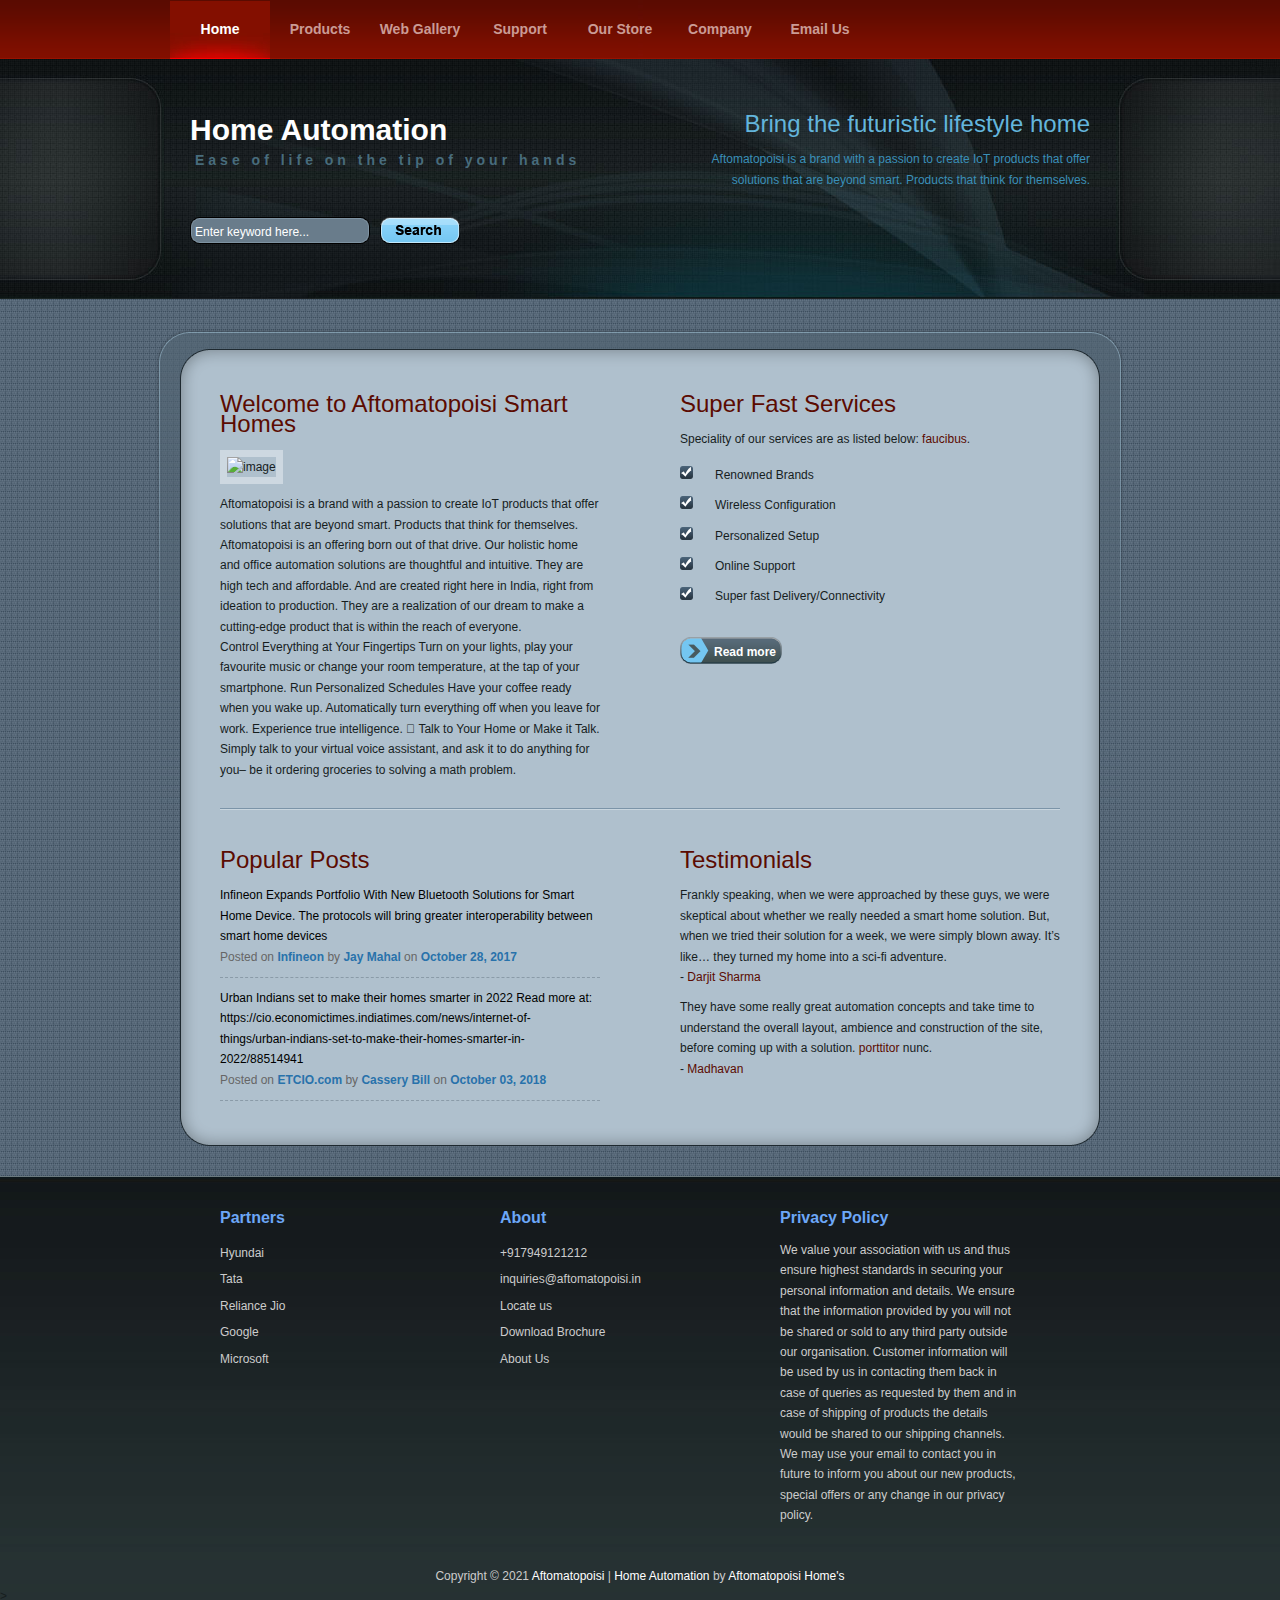
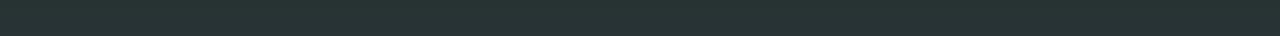
==== index.html @ b82d3a2f "Update index.html" ====
<!DOCTYPE html PUBLIC "-//W3C//DTD XHTML 1.0 Transitional//EN" "http://www.w3.org/TR/xhtml1/DTD/xhtml1-transitional.dtd">
<html xmlns="http://www.w3.org/1999/xhtml">
<head>
<meta http-equiv="Content-Type" content="text/html; charset=utf-8" />
<title>Smart Home Automation</title>
<meta name="keywords" content="free css templates, grid system" />
<meta name="description" content="Home Automation makes you're everyday life easier!" />
<link href="templatemo_style.css" rel="stylesheet" type="text/css" />
<script language="javascript" type="text/javascript">
function clearText(field)
{
    if (field.defaultValue == field.value) field.value = '';
    else if (field.value == '') field.value = field.defaultValue;
}
</script>
</head>
<body>
<div id="templatemo_menu">
    <ul>
        <li><a href="#" class="current">Home</a></li>
        <li><a href="http://www.templatemo.com/page/1" target="_parent">Products</a></li>
        <li><a href="success.html" target="_parent">Web Gallery</a></li>
        <li><a href="success.html" target="_parent">Support</a></li>
        <li><a href="success.html" target="_parent">Our Store</a></li>
        <li><a href="#">Company</a></li>
        <li><a href="#">Email Us</a></li>
    </ul>    	

</div> <!-- end of templatemo_menu -->

<div id="templatemo_site_title_bar_wrapper">

	<div id="templatemo_site_title_bar">
    
    	<div class="site_title_left">
    
            <div id="site_title">
                <h1><a href="#">Home Automation
                	<span>Ease of life on the tip of your hands</span></a>
                </h1>
          </div>
            
            <div id="search_box">
                <form action="#" method="get">
                    <input type="text" value="Enter keyword here..." name="q" size="10" id="searchfield" title="searchfield" onfocus="clearText(this)" onblur="clearText(this)" />
                    <input type="submit" name="Search" value="" alt="Search" id="searchbutton" title="Search" />
                </form>
           </div>
        
        </div>
        
        <div class="site_title_right">
        	
            <h2><a href="#">Bring the futuristic lifestyle home</a></h2>
            <p>Aftomatopoisi is a brand with a passion to create IoT products that offer solutions that are beyond smart. Products that think for themselves. </p>   	
        </div>
    
    </div> <!-- end of templatemo_site_title_bar -->

</div> <!-- end of templatemo_site_title_bar_wrapper -->

<div id="templatemo_content_wrapper_outter">

	<div id="templatemo_content_wrapper_inner">
    	
        <div id="templatemo_content_top"></div>
        
        <div id="templatemo_content">
        
        	<div class="section_w860">	
          		<div class="section_w380 float_l">
                    <h2>Welcome to Aftomatopoisi Smart Homes</h2>
                    <div class="image_wrapper_01"><img src="templatemo_image_01.jpg" alt="image" width="350" height="150" /></div>
                    <p>Aftomatopoisi is a brand with a passion to create IoT products that offer solutions that are beyond smart. Products that think for themselves. Aftomatopoisi is an offering born out of that drive. Our holistic home and office automation solutions are thoughtful and intuitive.
They are high tech and affordable. And are created right here in India, right from ideation to production. They are a realization of our dream to make a cutting-edge product that is within the reach of everyone.</p>
                  <p>Control Everything at Your Fingertips
Turn on your lights, play your favourite music or change your room temperature, at the tap of your smartphone.

Run Personalized Schedules
Have your coffee ready when you wake up. Automatically turn everything off when you leave for work. Experience true intelligence.
			  
Talk to Your Home or Make it Talk.
Simply talk to your virtual voice assistant, and ask it to do anything for you– be it ordering groceries to solving a math problem.</p>
       		  </div>
  <div class="section_w380 float_r">
                    <h2>Super Fast Services</h2>
                    <p> Speciality of our services are as listed below: <a href="#">faucibus</a>.</p>
<ul class="service">
                      <li>Renowned Brands</li>
                      <li>Wireless Configuration</li>
                      <li>Personalized Setup </li>
                      <li>Online Support </li>
                      <li>Super fast Delivery/Connectivity</li>
       	  </ul>
                    
                  <div class="cleaner_h20"></div>
          <div class="button_01"><a href="#">Read more</a></div>
                </div>
			</div>    
            
            <div class="cleaner_h30 divider"></div>
            <div class="cleaner_h30"></div>
            
            <div class="section_w860">
            
            	<div class="section_w380 float_l">
                
                	<h2>Popular Posts</h2>
                    
                    <div class="news_box">
                        <a href="#">Infineon Expands Portfolio With New Bluetooth Solutions for Smart Home Device.
				The protocols will bring greater interoperability between smart home devices </a>
                        <p class="post_info">Posted on <a href="#">Infineon</a> by <a href="#">Jay Mahal</a> on <strong>October 28, 2017</strong></p>
                    </div>
                    
                    <div class="news_box">
                        <a href="#">Urban Indians set to make their homes smarter in 2022
		Read more at:
https://cio.economictimes.indiatimes.com/news/internet-of-things/urban-indians-set-to-make-their-homes-smarter-in-2022/88514941</a>
                        <p class="post_info">Posted on <a href="#">ETCIO.com</a> by <a href="#">Cassery Bill</a> on <strong>October 03, 2018</strong></p>
                    </div>
                	
                </div>
                
                <div class="section_w380 float_r">
                
                	<h2>Testimonials</h2>
                    
                    <p>Frankly speaking, when we were approached by these guys, we were skeptical about whether we really needed a smart home solution. But, when we tried their solution for a week, we were simply blown away. It’s like… they turned my home into a sci-fi adventure.</p>
                - <a href= "success.html" target="_parent">Darjit Sharma</a>
                  	
                    <div class="cleaner_h10"></div>
                    
                    <p>They have some really great automation concepts and take time to understand the overall layout, ambience and construction of the site, before coming up with a solution. <a href="#">porttitor</a> nunc.</p>
              - <a href="success.html" target="_parent">Madhavan</a></div>
            
            </div>
            
            <div class="cleaner"></div>        
        </div>
        
        <div id="templatemo_content_bottom"></div>
        
    </div> <!-- end of templatemo_content_wrapper_inner -->

</div> <!-- end of templatemo_content_wrapper_outter -->

<div id="templatemo_footer_wrapper">

<div id="templatemo_footer">

    <div class="section_w280">
        
        <h3>Partners</h3>
        
        <div class="sub_content">
            
            <ul class="footer_list">
                <li><a href="success.html" target="_parent">Hyundai</a></li>
                <li><a href="success.html" target="_parent">Tata</a></li>
                <li><a href="success.html" target="_parent">Reliance Jio</a></li>
                <li><a href="success.html" target="_parent">Google</a></li>
                <li><a href="success.html" target="_parent">Microsoft</a></li>              
            </ul>
            
        </div>
        
    </div>
    
    <div class="section_w280">
        
        <h3>About</h3>
        
        <div class="sub_content">
        
            <ul class="footer_list">
                <li><a href="#">+917949121212</a></li>
                <li><a href="#">inquiries@aftomatopoisi.in</a></li>
                <li><a href="#">Locate us</a></li>
                <li><a href="#">Download Brochure</a></li>
                <li><a href="#">About Us</a></li>
            </ul>
        
        </div>
        
    </div>
    
    <div class="section_w280">
        
        <h3>Privacy Policy</h3>
        
        <div class="sub_content">
            <p>We value your association with us and thus ensure highest standards in securing your personal information and details. We ensure that the information provided by you will not be shared or sold to any third party outside our organisation. Customer information will be used by us in contacting them back in case of queries as requested by them and in case of shipping of products the details would be shared to our shipping channels. We may use your email to contact you in future to inform you about our new products, special offers or any change in our privacy policy.</p>
        </div>
        
    </div>
    
    <div class="cleaner_h40"></div>
    
    <center>
        Copyright © 2021 <a href="#">Aftomatopoisi</a> | 
        <a href="success.html" target="_parent">Home Automation</a> by <a href="Success.html" target="_parent">Aftomatopoisi Home's</a>
    </center>

</div> <!-- end of footer -->>
</html>
---- templatemo_style.css ----
/*
Credit: http://www.templatemo.com
*/

body {
	margin: 0;
	padding: 0;
	line-height: 1.7em;
	font-family: "Trebuchet MS", Arial, Helvetica, sans-serif;
	font-size: 12px;
	color: #161d1e;
    background: #566977 url(images/templatemo_body_top.png) repeat-x top;
}

a:link, a:visited { color: #5b0b01; text-decoration: none; font-weight: normal; } 
a:active, a:hover { color: #CC00FF; text-decoration: underline; }

p { margin: 0px; padding: 0px; }

img { margin: 0px; padding: 0px; border: none; }

.float_l {
	float: left;
}

.float_r {
	float: right;
}

.divider {
	background: url(images/divider.jpg) repeat-x bottom;
}

.cleaner { clear: both; width: 100%; height: 0px; font-size: 0px;  }

.cleaner_h10 { clear: both; width:100%; height: 10px; }
.cleaner_h20 { clear: both; width:100%; height: 20px; }
.cleaner_h30 { clear: both; width:100%; height: 30px; }
.cleaner_h40 { clear: both; width:100%; height: 40px; }
.cleaner_h50 { clear: both; width:100%; height: 50px; }
.cleaner_h60 { clear: both; width:100%; height: 60px; }

.button_01 a{
	display: block;
	width: 70px;
	height: 22px;
	padding: 5px 2px 0 30px;
	
	color: #ffffff;
	font-size: 12px;
	font-weight: bold;
	text-align: center;
	text-decoration: none;
	background: url(images/templatemo_button_01.png) no-repeat;
}

.button_01 a:hover {
	color: #ffffff;
	background: url(images/templatemo_button_01_hover.png) no-repeat;
}

h2 {
	margin: 0 0 5px 0;
	padding: 10px 0;
	font-size: 24px;
	font-weight: normal;
	color: #5b0b01;
}

h3 {
	margin: 0	;
	padding: 2px 0;
	font-size: 18px;
	font-weight: normal;
	color: #000000;
}

/* menu */

#templatemo_menu {
	width: 940px;
	height: 59px;
	margin: 0 auto;
	padding: 0 40px;
	background: url(images/templatemo_menu_bg.jpg) no-repeat center top;
}

#templatemo_menu ul {
	float: left;
	margin: 0px;
	padding: 0px;
	list-style: none;
}

#templatemo_menu ul li{
	padding: 0px;
	margin: 0px;
	display: inline;
}

#templatemo_menu ul li a{
	position: relative;
	float: left;
	width: 100px;
	display: block;
	height: 40px;
	padding: 19px 0 0 0;
	text-align: center;
	font-size: 14px;
	text-decoration: none;
	color: #ca9b95;	
	font-weight: bold;
	outline: none;
}

#templatemo_menu li a:hover, #templatemo_menu li .current{
	color: #ffffff;
	background: url(images/templatemo_menu_hover.jpg) no-repeat center bottom;
}

/* end of menu */

/* site title */

#templatemo_site_title_bar_wrapper {
	width: 100%;
	height: 240px;
	margin: 0 auto;
	background: url(images/templatemo_header_bg_wrapper.jpg) no-repeat top center;
}

#templatemo_site_title_bar {
	width: 900px;
	height: 210px;
	margin: 0 auto;
	padding: 15px 50px;
	background: url(images/templatemo_header_bg.jpg) no-repeat top center;
}

#templatemo_site_title_bar .site_title_left {
	float: left;
	width: 400px;
}

#templatemo_site_title_bar .site_title_right {
	float: right;
	width: 380px;
	margin-top: 30px;
	text-align: right;
}

.site_title_right h2 a{
	color: #63b5dc;
	font-style: normal;
}

.site_title_right p {
	color: #3a8fb8;
}

#templatemo_site_title_bar  #site_title {
	float: left;
	padding: 30px 0 0 0;
}

#site_title h1 a{
	margin: 0px;
	padding: 0px;
	font-size: 30px;
	color: #ffffff;
	font-weight: bold;
	text-decoration: none;
}

#site_title h1 a:hover {
	font-weight: bold;	
	text-decoration: none;
}

#site_title h1 a span {
	display: block;
	margin-top: 10px;
	margin-left: 5px;
	font-size: 14px;
	color: #486c7c;
	font-weight: bold;
	letter-spacing: 4px;
}


#templatemo_site_title_bar #search_box {
	float: left;
	width: 270px;
	height: 27px;
	margin: 30px 0 0 0; 
	padding: 0;
	background: url(images/templatemo_search.png) no-repeat;
}

#search_box form {
	width: 270px;
	height: 27px;
	margin: 0;
	padding: 0;
}

#searchfield {
	height: 18px;
	width: 170px;
	padding: 6px 5px 4px 5px;
	margin: 0 5px 0 0;
	color: #ffffff;
	font-size: 12px;
	font-variant: normal;
	line-height: normal;
	background: none;
	border: none;	
}

#searchbutton {
 	height: 27px;
	width: 80px;
	margin: 0px;
	padding: 6px 0 0 0;
	cursor: pointer;
	font-size: 12px;
	text-align: center;
	vertical-align: bottom;
	white-space: pre;
	color: #ffffff;
	background: none; 
	border: none;
}
/* end of site title */

#templatemo_content_wrapper_outter {
	clear: both;
	width: 100%;
	padding: 30px 0;
	background: url(images/templatemo_content_bg.jpg) repeat;	
}

#templatemo_content_wrapper_inner {
	width: 1000px;
	margin: 0 auto;
	padding: 20px 0 0 0;
	background: url(images/templatemo_content_wrapper.png) top center no-repeat;	
}

#templatemo_content_top{
	width: 1000px;
	height: 35px;
	background:url(images/templatemo_main_content_top.png) bottom center no-repeat;
}

#templatemo_content{
	width: 840px;
	padding: 0 80px;
	background: url(images/templatemo_main_content_middle.png) center repeat-y;
}

#templatemo_content_bottom{
	width: 1000px;
	height: 35px;
	background:url(images/templatemo_main_content_bottom.png) top center no-repeat;
}

.section_w860 {
	clear: both;
	width: 840px;
}

.image_wrapper_01 img{
	margin-bottom: 10px;
	border: 7px solid #cdd8e1;
}

.section_w380 {
	width: 380px;
}

.service {
	margin: 15px 0 0 20px;
	padding: 0px;
	list-style-image: url(images/templatemo_list_icon.png);
}

.service li {
	margin: 0;
	padding: 0 0 10px 15px;
}

.news_box{
	padding-bottom: 10px;
	margin-bottom: 10px;
	border-bottom: 1px dashed #8a9ba8;	
	color: #ffffff;
}

.news_box .post_info {
	color: #666666;
}

.news_box .post_info a{
	color: #2872ab;
	font-weight: bold;
}

.news_box .post_info strong {
	color: #2872ab;
}

.news_box a{
	color: #000000;
}

/* footer */

#templatemo_footer_wrapper {
	width: 100%;
	margin: 0 auto;
	padding: 30px 0;
	background: url(images/templatemo_footer_bg.jpg) repeat-x top;
}

#templatemo_footer {
	width: 840px;
	margin: 0 auto;
	padding: 0 80px;
	color: #cccccc;
}

#templatemo_footer  a {
	color: #ffffff;
}

#templatemo_footer .section_w280 {
	float: left;
	width: 240px;
	padding-right: 40px;
}

#templatemo_footer .section_w280 h3 {
	width: 175px;
	height: 30px;
	font-size: 16px;
	font-weight: bold;
	color: #6ca7f7;
	
}

#templatemo_footer .footer_list {
	margin: 0px;
	padding: 0px;
	list-style: none;
}


#templatemo_footer .footer_list li {
	margin: 0px;
	padding: 3px 0;
}

#templatemo_footer .footer_list li a {
	color: #cccccc;
}

#templatemo_footer .footer_list li a:hover {
	color: #ff002a;
	text-decoration: none;
}
/* end of footer */
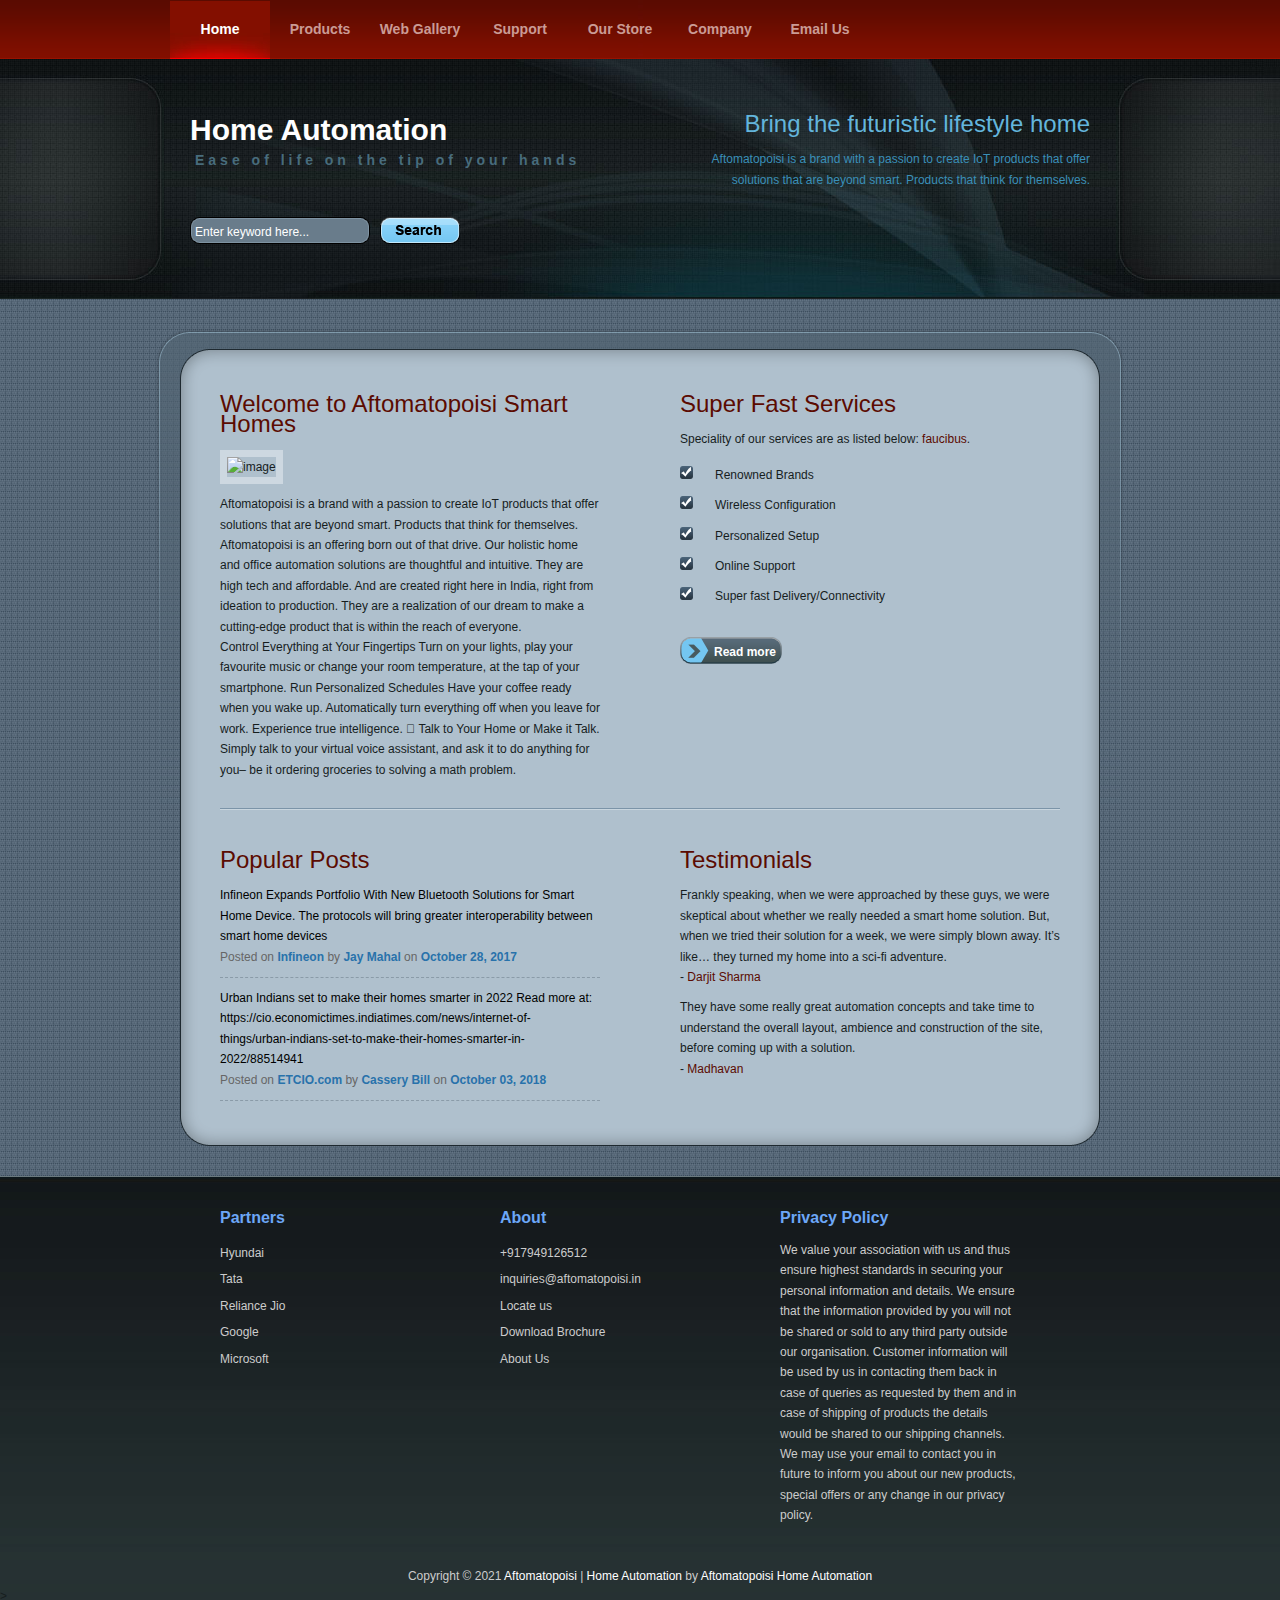
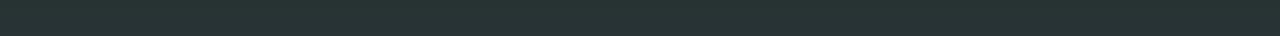
==== commit cde6f622: "Update index.html" ====
--- a/index.html
+++ b/index.html
@@ -131,7 +131,7 @@
                   	
                     <div class="cleaner_h10"></div>
                     
-                    <p>They have some really great automation concepts and take time to understand the overall layout, ambience and construction of the site, before coming up with a solution. <a href="#">porttitor</a> nunc.</p>
+                    <p>They have some really great automation concepts and take time to understand the overall layout, ambience and construction of the site, before coming up with a solution.</p>
               - <a href="success.html" target="_parent">Madhavan</a></div>
             
             </div>
@@ -174,7 +174,7 @@
         <div class="sub_content">
         
             <ul class="footer_list">
-                <li><a href="#">+917949121212</a></li>
+                <li><a href="#">+917949126512</a></li>
                 <li><a href="#">inquiries@aftomatopoisi.in</a></li>
                 <li><a href="#">Locate us</a></li>
                 <li><a href="#">Download Brochure</a></li>
@@ -199,7 +199,7 @@
     
     <center>
         Copyright © 2021 <a href="#">Aftomatopoisi</a> | 
-        <a href="success.html" target="_parent">Home Automation</a> by <a href="Success.html" target="_parent">Aftomatopoisi Home's</a>
+        <a href="success.html" target="_parent">Home Automation</a> by <a href="Success.html" target="_parent">Aftomatopoisi Home Automation</a>
     </center>
 
 </div> <!-- end of footer -->>
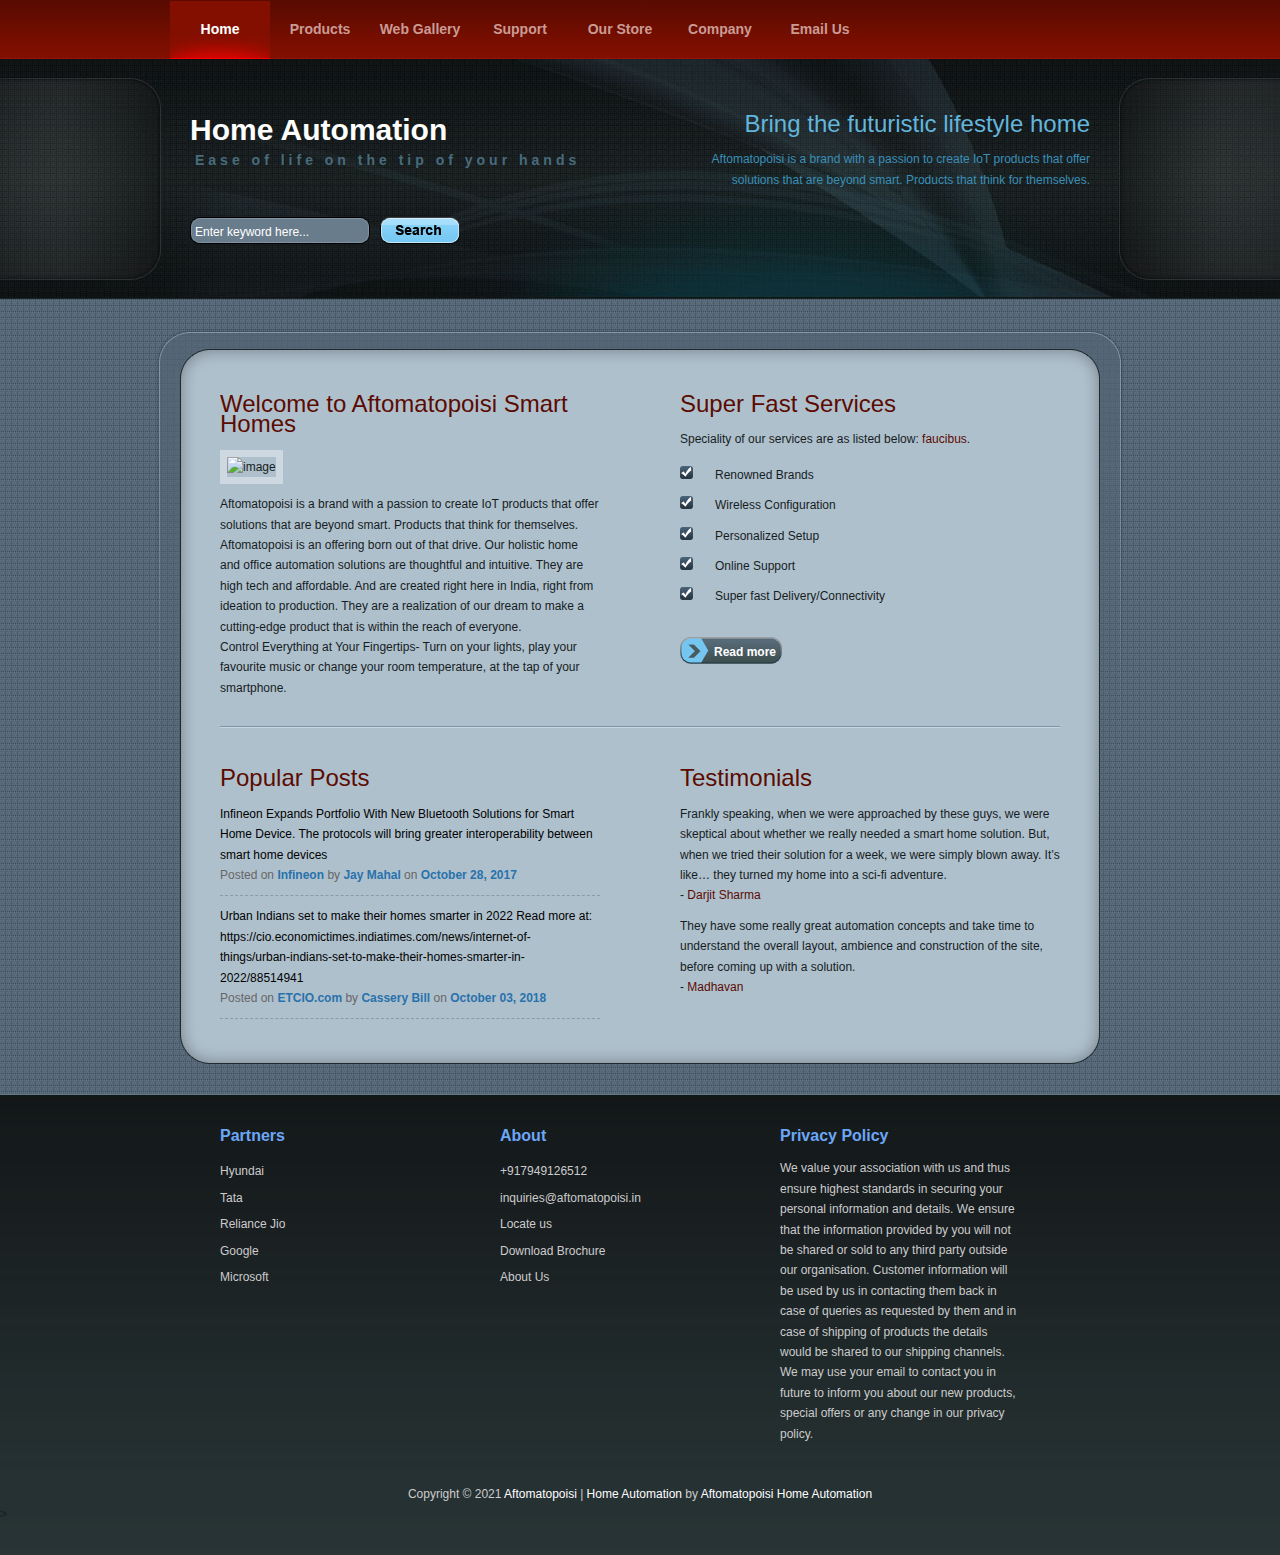
==== commit 31e7b361: "Update index.html" ====
--- a/index.html
+++ b/index.html
@@ -70,17 +70,11 @@
         	<div class="section_w860">	
           		<div class="section_w380 float_l">
                     <h2>Welcome to Aftomatopoisi Smart Homes</h2>
-                    <div class="image_wrapper_01"><img src="templatemo_image_01.jpg" alt="image" width="350" height="150" /></div>
+                    <div class="image_wrapper_01"><img src="aftomatopoisi/images/templatemo_image_01.jpg" alt="image" width="350" height="150" /></div>
                     <p>Aftomatopoisi is a brand with a passion to create IoT products that offer solutions that are beyond smart. Products that think for themselves. Aftomatopoisi is an offering born out of that drive. Our holistic home and office automation solutions are thoughtful and intuitive.
 They are high tech and affordable. And are created right here in India, right from ideation to production. They are a realization of our dream to make a cutting-edge product that is within the reach of everyone.</p>
-                  <p>Control Everything at Your Fingertips
-Turn on your lights, play your favourite music or change your room temperature, at the tap of your smartphone.
-
-Run Personalized Schedules
-Have your coffee ready when you wake up. Automatically turn everything off when you leave for work. Experience true intelligence.
-			  
-Talk to Your Home or Make it Talk.
-Simply talk to your virtual voice assistant, and ask it to do anything for you– be it ordering groceries to solving a math problem.</p>
+                  <p>Control Everything at Your Fingertips-
+Turn on your lights, play your favourite music or change your room temperature, at the tap of your smartphone.</p>
        		  </div>
   <div class="section_w380 float_r">
                     <h2>Super Fast Services</h2>
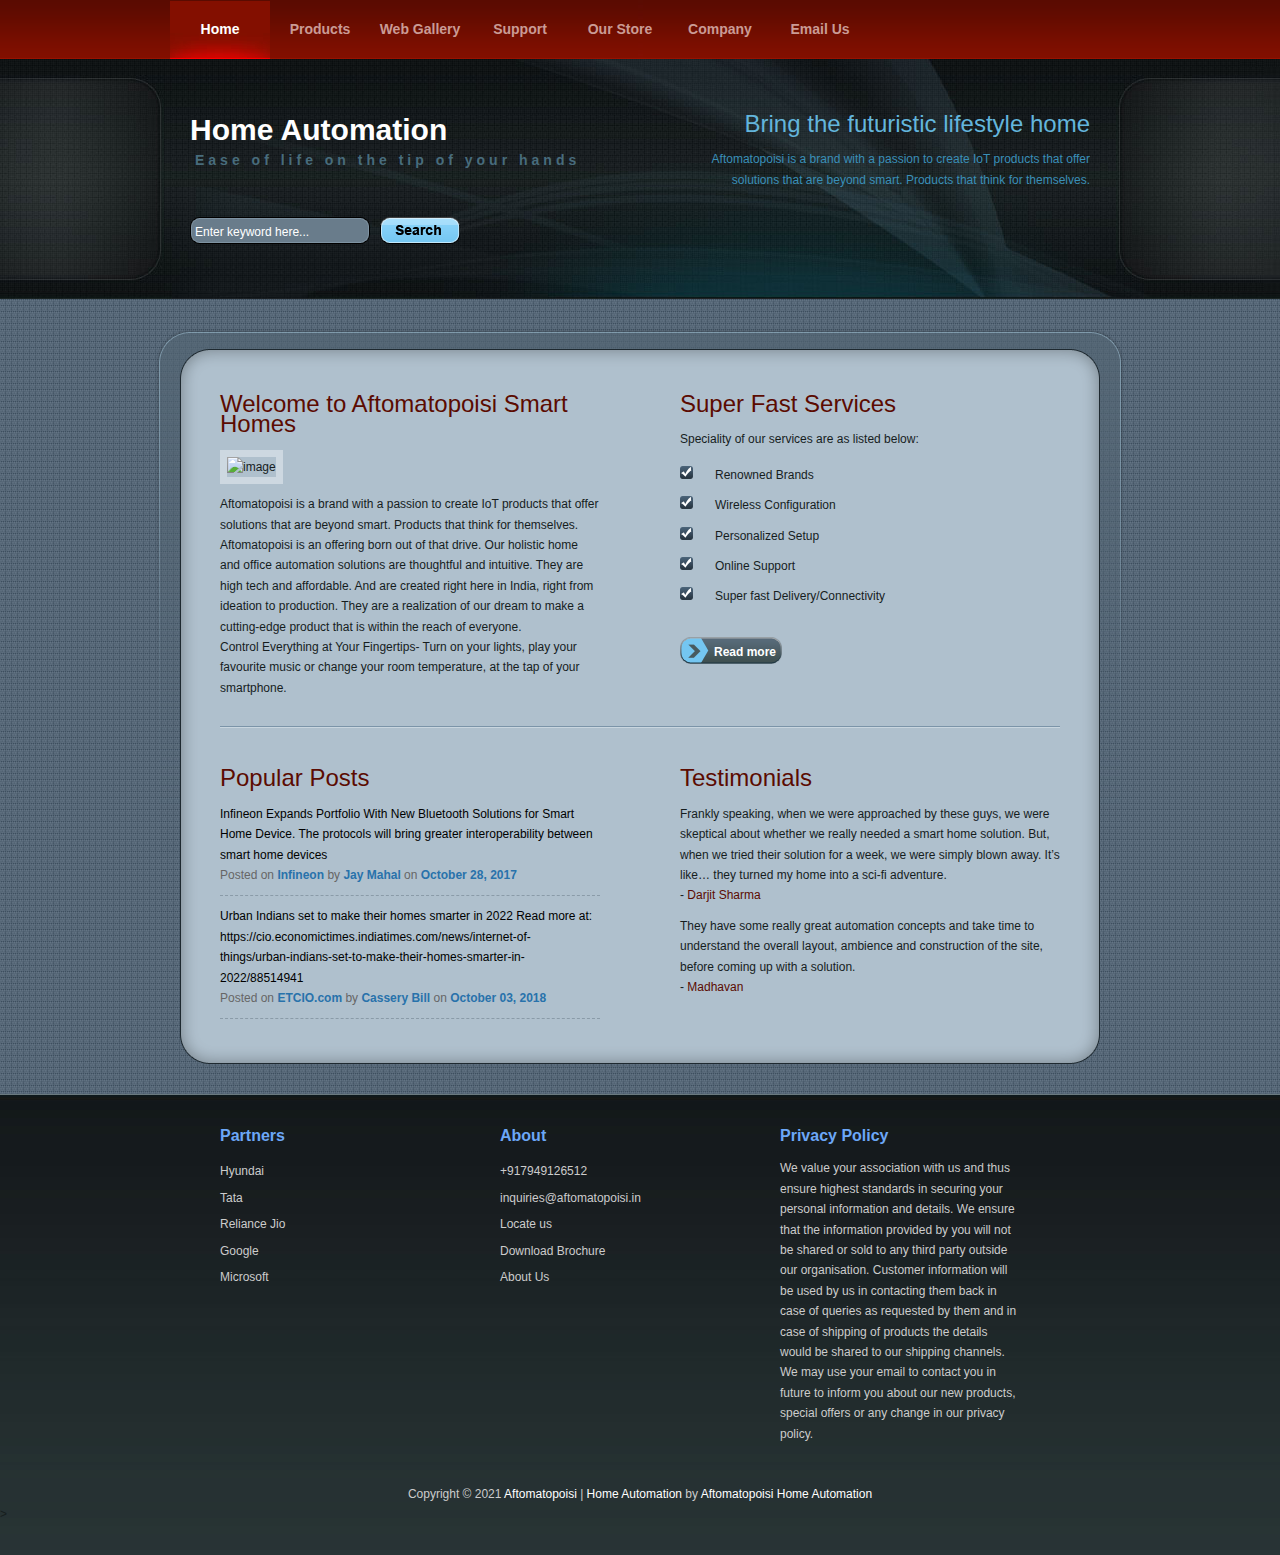
==== commit 0aabd63f: "Update index.html" ====
--- a/index.html
+++ b/index.html
@@ -17,8 +17,8 @@
 <body>
 <div id="templatemo_menu">
     <ul>
-        <li><a href="#" class="current">Home</a></li>
-        <li><a href="http://www.templatemo.com/page/1" target="_parent">Products</a></li>
+        <li><a href="success.html" class="current">Home</a></li>
+        <li><a href="success.html" target="_parent">Products</a></li>
         <li><a href="success.html" target="_parent">Web Gallery</a></li>
         <li><a href="success.html" target="_parent">Support</a></li>
         <li><a href="success.html" target="_parent">Our Store</a></li>
@@ -78,7 +78,7 @@
        		  </div>
   <div class="section_w380 float_r">
                     <h2>Super Fast Services</h2>
-                    <p> Speciality of our services are as listed below: <a href="#">faucibus</a>.</p>
+                    <p> Speciality of our services are as listed below:</p>
 <ul class="service">
                       <li>Renowned Brands</li>
                       <li>Wireless Configuration</li>
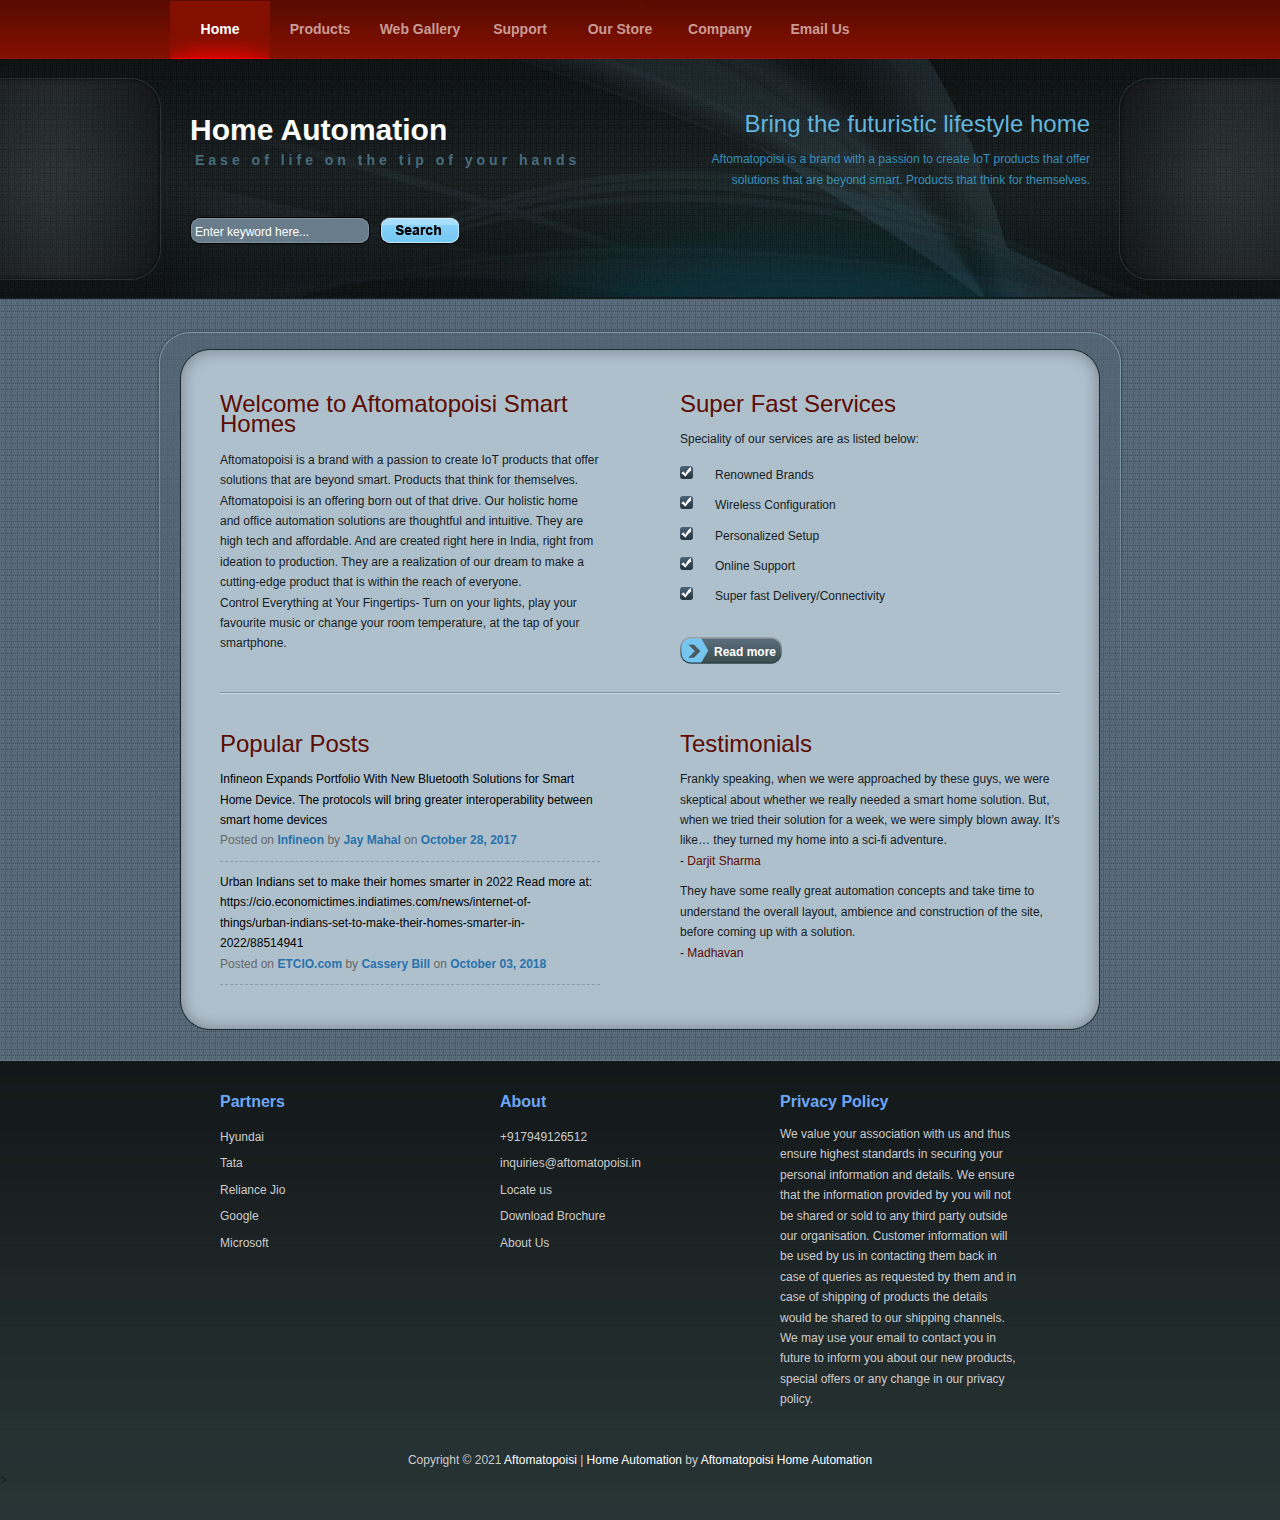
==== commit 676acd98: "Update index.html" ====
--- a/index.html
+++ b/index.html
@@ -17,11 +17,11 @@
 <body>
 <div id="templatemo_menu">
     <ul>
-        <li><a href="success.html" class="current">Home</a></li>
-        <li><a href="success.html" target="_parent">Products</a></li>
-        <li><a href="success.html" target="_parent">Web Gallery</a></li>
-        <li><a href="success.html" target="_parent">Support</a></li>
-        <li><a href="success.html" target="_parent">Our Store</a></li>
+        <li><a href="#" class="current">Home</a></li>
+        <li><a href="#" target="_parent">Products</a></li>
+        <li><a href="#" target="_parent">Web Gallery</a></li>
+        <li><a href="#" target="_parent">Support</a></li>
+        <li><a href="#" target="_parent">Our Store</a></li>
         <li><a href="#">Company</a></li>
         <li><a href="#">Email Us</a></li>
     </ul>    	
@@ -70,7 +70,6 @@
         	<div class="section_w860">	
           		<div class="section_w380 float_l">
                     <h2>Welcome to Aftomatopoisi Smart Homes</h2>
-                    <div class="image_wrapper_01"><img src="aftomatopoisi/images/templatemo_image_01.jpg" alt="image" width="350" height="150" /></div>
                     <p>Aftomatopoisi is a brand with a passion to create IoT products that offer solutions that are beyond smart. Products that think for themselves. Aftomatopoisi is an offering born out of that drive. Our holistic home and office automation solutions are thoughtful and intuitive.
 They are high tech and affordable. And are created right here in India, right from ideation to production. They are a realization of our dream to make a cutting-edge product that is within the reach of everyone.</p>
                   <p>Control Everything at Your Fingertips-
@@ -121,12 +120,12 @@
                 	<h2>Testimonials</h2>
                     
                     <p>Frankly speaking, when we were approached by these guys, we were skeptical about whether we really needed a smart home solution. But, when we tried their solution for a week, we were simply blown away. It’s like… they turned my home into a sci-fi adventure.</p>
-                - <a href= "success.html" target="_parent">Darjit Sharma</a>
+                - <a href= "#" target="_parent">Darjit Sharma</a>
                   	
                     <div class="cleaner_h10"></div>
                     
                     <p>They have some really great automation concepts and take time to understand the overall layout, ambience and construction of the site, before coming up with a solution.</p>
-              - <a href="success.html" target="_parent">Madhavan</a></div>
+              - <a href="#" target="_parent">Madhavan</a></div>
             
             </div>
             
@@ -150,11 +149,11 @@
         <div class="sub_content">
             
             <ul class="footer_list">
-                <li><a href="success.html" target="_parent">Hyundai</a></li>
-                <li><a href="success.html" target="_parent">Tata</a></li>
-                <li><a href="success.html" target="_parent">Reliance Jio</a></li>
-                <li><a href="success.html" target="_parent">Google</a></li>
-                <li><a href="success.html" target="_parent">Microsoft</a></li>              
+                <li><a href="#" target="_parent">Hyundai</a></li>
+                <li><a href="#" target="_parent">Tata</a></li>
+                <li><a href="#" target="_parent">Reliance Jio</a></li>
+                <li><a href="#" target="_parent">Google</a></li>
+                <li><a href="#" target="_parent">Microsoft</a></li>              
             </ul>
             
         </div>
